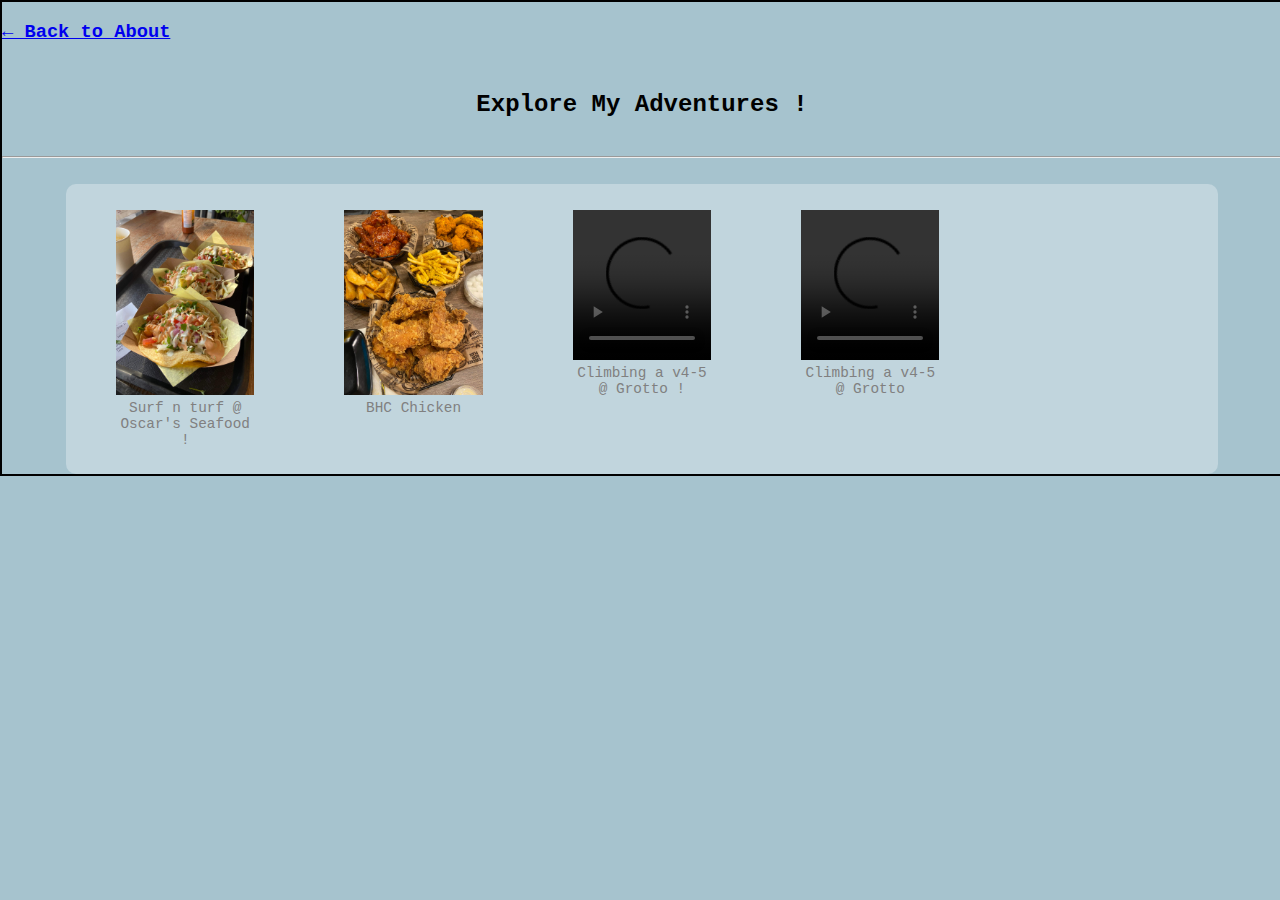
==== gallery.html @ c0a608bd "HW3 repo copy" ====
<!DOCTYPE html>
<html lang = "en">

 
<head>
    <meta charset="UTF-8">
    <meta name="viewport" content="width=device-width, initial-scale=1, user-scalable=no">
    <link rel="stylesheet" href="styles.css">

    <title> Gallery</title>
    <h3><a href="../about.html">← Back to About</a></h3>

    <body> 

        <header>
            <h2>Explore My Adventures ! </h2>
        </header>

        <hr><br>

        <main>
        
            <section class="gallery-grid">

                <!-- Image Items -->
                <figure>
                    <source srcset="images/oscarseafood.JPEG" media="(min-width: 1000px)">
                    <img src="images/oscarseafood_small.jpg" alt="Delicious tacos">
                    <figcaption>Surf n turf @ Oscar's Seafood !</figcaption>       
                </figure>
            
                <figure>
                    <source srcset="images/bhcchicken.JPEG" media="(min-width: 1000px)">
                    <img src="images/bhcchicken_small.JPEG" alt="Yummy Chicken">
                    <figcaption>BHC Chicken</figcaption>
                </figure>
            
                <!-- Video Items -->
                <figure>
                    <video controls>
                        <source src="video/climbing.MP4" type="video/mp4">
                    </video>
                    <figcaption> Climbing a v4-5 @ Grotto !</figcaption>
                </figure>
                
                <figure>
                    <video controls>
                        <source src="video/climbing2.MP4" type="video/mp4">
                    </video>
                    <figcaption> Climbing a v4-5 @ Grotto </figcaption>
                </figure>
            
            </section>


        

        </main>
        

    </body>

</head>




</html>
---- styles.css ----
/* Global CSS */

:root {
    --primary-color: #a6c3ce;
    --secondary-color: #87ae73;
    --font-primary: "Atkinson Hyperlegible Mono", "Courier New", monospace;
}

.nav-links {
    display: flex;
    flex-wrap: wrap;
    justify-content: center; /* Centers items */
    align-items: center;
    max-width: 100%; /* Prevents overflow */
    padding: 0 10px;
}


.nav-links a {
    position: relative;
    text-decoration: none;
    color: brown;
    padding: 10px;
}

/* Add an underline effect on hover */
.nav-links a::after {
    content: "";
    position: absolute;
    left: 0;
    bottom: -3px;
    width: 100%;
    height: 2px;
    background-color: brown;
    transform: scaleX(0);
    transition: transform 0.3s ease-in-out;
}

/* Show underline on hover */
.nav-links a:hover::after {
    transform: scaleX(1);
}

/* LinkedIn Icon */
.linkedin-icon {
    display: inline-block;
    margin-left: 10px;
}

/* Style LinkedIn Icon */
.linkedin-icon img {
    width: 24px; /* Adjust size */
    height: auto;
    transition: transform 0.2s ease-in-out;
}

/* Add a hover effect */
.linkedin-icon img:hover {
    transform: scale(1.1);
}

@media (max-width: 768px) {
    .nav-links {
        display: flex;
        flex-wrap: wrap;
        align-items: center;
    }

    .linkedin-icon {
        position: relative;
        margin-left: 5px;
    }

    /* Adjust the image size for mobile */
    .linkedin-icon img {
        width: 20px;
    }
}



/* custom semantics used in the index.html */
.highlight-box {
    display: flex;
    flex-direction: row;
    align-items: center;
    justify-content: space-between;
    text-align: left;
    border: 2px solid black;
    padding: 15px;
    margin: 20px 0;
    background-color: var(--secondary-color)
}

/* stacks text in the highlight box vertical */
.highlight-text {
    display: flex;              /* Enables Flexbox */
    flex-direction: column;     /* Stacks text vertically */
    align-items: center;        /* Centers text horizontally */
    text-align: center;         /* Ensures text is centered */
    flex: 1;                    /* Allows text to take available space */
}

/* Specific styling for your profile image */
.profile-photo {
    width: 100%; /* Makes it responsive within its container */
    max-height: 50dvh;
    max-width: 300px; /* Limits size on larger screens */
    height: auto; /* Ensures proportions remain intact */
    border-radius: 10px; /* Optional: Adds rounded corners */
    margin: 0 auto; /* Centers image */
}

/*  on smaller screens/devices, stacks the images w text*/
@media (max-width: 768px) {
    .highlight-box {
        flex-direction: column; /* Stack text and image */
        text-align: center; /* Center content */
    }

    .profile-photo {
        max-width: 200px; /* Adjust size for mobile */
    }
}

header, footer {
    width: 100dvw; /* Full dynamic viewport width */
}


body {
    font-family: var(--font-primary, Arial, sans-serif); /* added different fallbacks*/ 
    font-display: swap;
    font-optical-sizing: auto;
    font-weight: 400; /* Default weight */
    border: 2px solid black;
    padding: 20px;
    background-color:var(--primary-color, blue);
}

/* Prevent horizontal scrolling */
html, body {
    width: 100%;
    overflow-x: hidden;
}

body {
    margin: 0;
    padding: 0;
    width: 100%;
    overflow-x: hidden;
}


/* Balance header spacing */
header {
    text-align: center;
    padding: 10px 0;
}

/* Ensure sections are centered */
main {
    display: flex;
    flex-direction: column;
    align-items: center;
    max-width: 90%;
    margin: 0 auto;
}

ul {
    padding-left: 20px;
}

strong {
    font-weight: bold;
}

h1 {
    color: color-mix(in srgb, red 50%, green 40%);
}

/* Simple Gallery Grid */
.gallery-grid {
    display: grid;
    grid-template-columns: repeat(auto-fill, minmax(200px, 1fr)); /* Auto-adjust columns */
    gap: 10px; /* Space between items */
    padding: 10px;
}

/* Ensure images & videos resize properly */
.gallery-grid img,
.gallery-grid video {
    width: 100%;  /* Make media responsive */
    height: auto; /* Maintain aspect ratio */
    object-fit: cover; /* Crop nicely */
}

/* Center text in figcaption */
figcaption {
    text-align: center;
    font-size: 0.9rem;
    color: gray;
}


/* adjust globe in index.html*/
.globe-gif {
    width: 50px; /* Adjust size */
    height: auto;
    margin-left: 2px; /* Adds spacing from text */
}

/* Responsive: Reduce size for mobile */
@media (max-width: 600px) {
    .globe-gif {
        width: 30px;
    }
}

.animated-arrow {
    display: inline-block;
    font-size: 2rem;
    text-decoration: none;
    color: var(--primary-color, #3498db);
    margin-top: 10px;
    animation: bounce 1s infinite alternate;
}

/* adds bounce effect to arrow */
@keyframes bounce {
    0% { transform: translateY(0); }
    100% { transform: translateY(10px); }
}

.animated-arrow:hover {
    color: brown;
}

.gallery-grid img:hover {
    transform: scale(1.05);
    transition: transform 0.3s ease-in-out;
}

section:has(img) {
    background-color: color-mix(in srgb, var(--primary-color) 70%, white 30%);
    padding: 20px;
    border-radius: 10px;
}


/* Mini Gallery Preview */
.gallery-preview {
    display: grid;
    grid-template-columns: repeat(auto-fit, minmax(100px, 1fr));
    gap: 10px;
    margin-top: 10px;
}

/* Style images */
.gallery-preview img {
    width: 100%;
    height: 100px;
    object-fit: cover;
    border-radius: 8px;
    transition: transform 0.3s ease-in-out;
}

/* Hover effect for images */
.gallery-preview img:hover {
    transform: scale(1.05);
}

/* Link to Full Gallery */
.view-more {
    display: block;
    text-align: center;
    margin-top: 10px;
    font-size: 1rem;
    color: brown;
    text-decoration: underline;
}
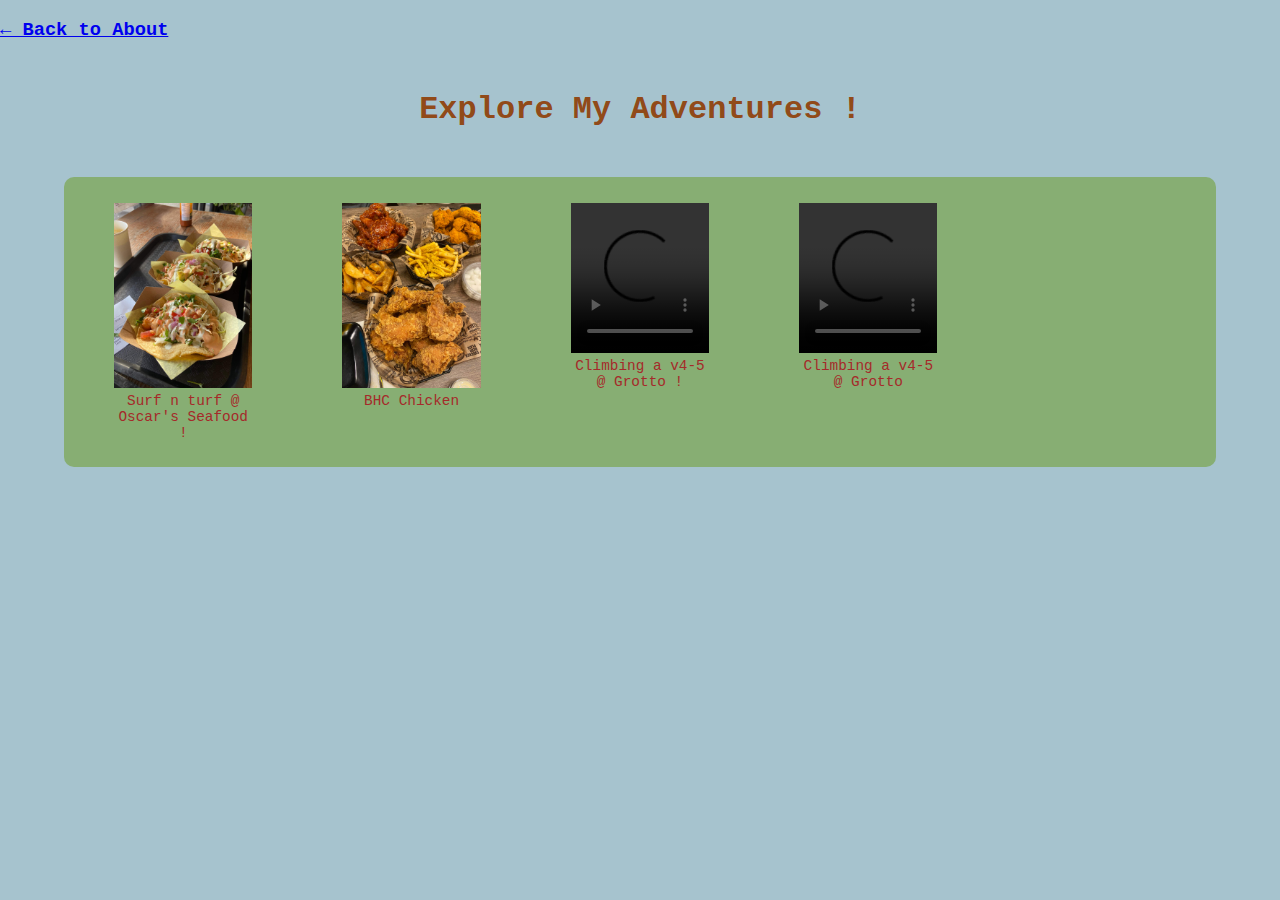
==== commit a278e240: "added UI updates to about.html and gallery.html" ====
--- a/gallery.html
+++ b/gallery.html
@@ -8,15 +8,14 @@
     <link rel="stylesheet" href="styles.css">
 
     <title> Gallery</title>
-    <h3><a href="../about.html">← Back to About</a></h3>
+    <h3><a href="../about.html"> ← Back to About</a></h3>
 
     <body> 
 
         <header>
-            <h2>Explore My Adventures ! </h2>
+            <h1>Explore My Adventures ! </h1>
         </header>
-
-        <hr><br>
+        <br>
 
         <main>
         
--- a/styles.css
+++ b/styles.css
@@ -86,7 +86,6 @@
     align-items: center;
     justify-content: space-between;
     text-align: left;
-    border: 2px solid black;
     padding: 15px;
     margin: 20px 0;
     background-color: var(--secondary-color)
@@ -133,7 +132,7 @@
     font-display: swap;
     font-optical-sizing: auto;
     font-weight: 400; /* Default weight */
-    border: 2px solid black;
+    /* border: 2px solid black; */
     padding: 20px;
     background-color:var(--primary-color, blue);
 }
@@ -165,6 +164,7 @@
     align-items: center;
     max-width: 90%;
     margin: 0 auto;
+    /* background-color: var(--secondary-color, #87ae73); */
 }
 
 ul {
@@ -185,6 +185,7 @@
     grid-template-columns: repeat(auto-fill, minmax(200px, 1fr)); /* Auto-adjust columns */
     gap: 10px; /* Space between items */
     padding: 10px;
+    background-color: var(--secondary-color)
 }
 
 /* Ensure images & videos resize properly */
@@ -199,7 +200,7 @@
 figcaption {
     text-align: center;
     font-size: 0.9rem;
-    color: gray;
+    color: brown;
 }
 
 
@@ -248,6 +249,9 @@
 }
 
 
+.mini-gallery{
+    background-color: color-mix(in srgb, var(--secondary-color) 80%, black 20%);
+}
 /* Mini Gallery Preview */
 .gallery-preview {
     display: grid;
@@ -279,3 +283,87 @@
     color: brown;
     text-decoration: underline;
 }
+
+/* Project Grid */
+.project-grid {
+    display: flex;
+    flex-wrap: wrap;
+    gap: 20px;
+    justify-content: center;
+    padding: 20px;
+}
+
+/* Project Card Styling */
+project-card {
+    display: inline-block;
+}
+
+/* Button Container */
+.button-container {
+    display: flex;
+    justify-content: center;
+    gap: 10px; /* Space between buttons */
+    margin-bottom: 10px;
+}
+
+/* Standard Button Styling */
+button {
+    background-color: var(--secondary-color, #87ae73);
+    color: white;
+    border: none;
+    padding: 12px 20px;
+    font-size: 1rem;
+    cursor: pointer;
+    border-radius: 5px;
+    width: 150px; /* ✅ Fixed width for all buttons */
+    text-align: center;
+    transition: background 0.3s ease-in-out;
+}
+
+/* Hover Effect */
+button:hover {
+    background-color: color-mix(in srgb, var(--secondary-color) 80%, black 20%);
+}
+
+/* Loading Message Styling */
+#statusMessage {
+    font-size: 1rem;
+    color: #333;
+    margin-top: 10px;
+    font-weight: bold;
+    text-align: center;
+}
+
+/* Responsive Design: Make buttons full-width on smaller screens */
+@media (max-width: 600px) {
+    button {
+        width: 100%;
+    }
+}
+
+
+/* Ensure the container takes the full height */
+.pdf-container {
+    width: 100%;
+    height: 100vh; /* Full viewport height */
+    display: flex;
+    justify-content: center;
+    align-items: center;
+}
+
+/* Style the iframe to fill the container */
+.full-page-pdf {
+    width: 100%;
+    height: 100vh; /* Full viewport height */
+    border: none; /* Removes iframe border */
+}
+
+/* Optional: Keep content readable */
+.about-page main {
+    background-color: var(--secondary-color); /* Light background for text readability */
+    color: black;
+    padding: 20px;
+    border-radius: 10px;
+    max-width: 80%;
+    margin: 20px auto;
+}